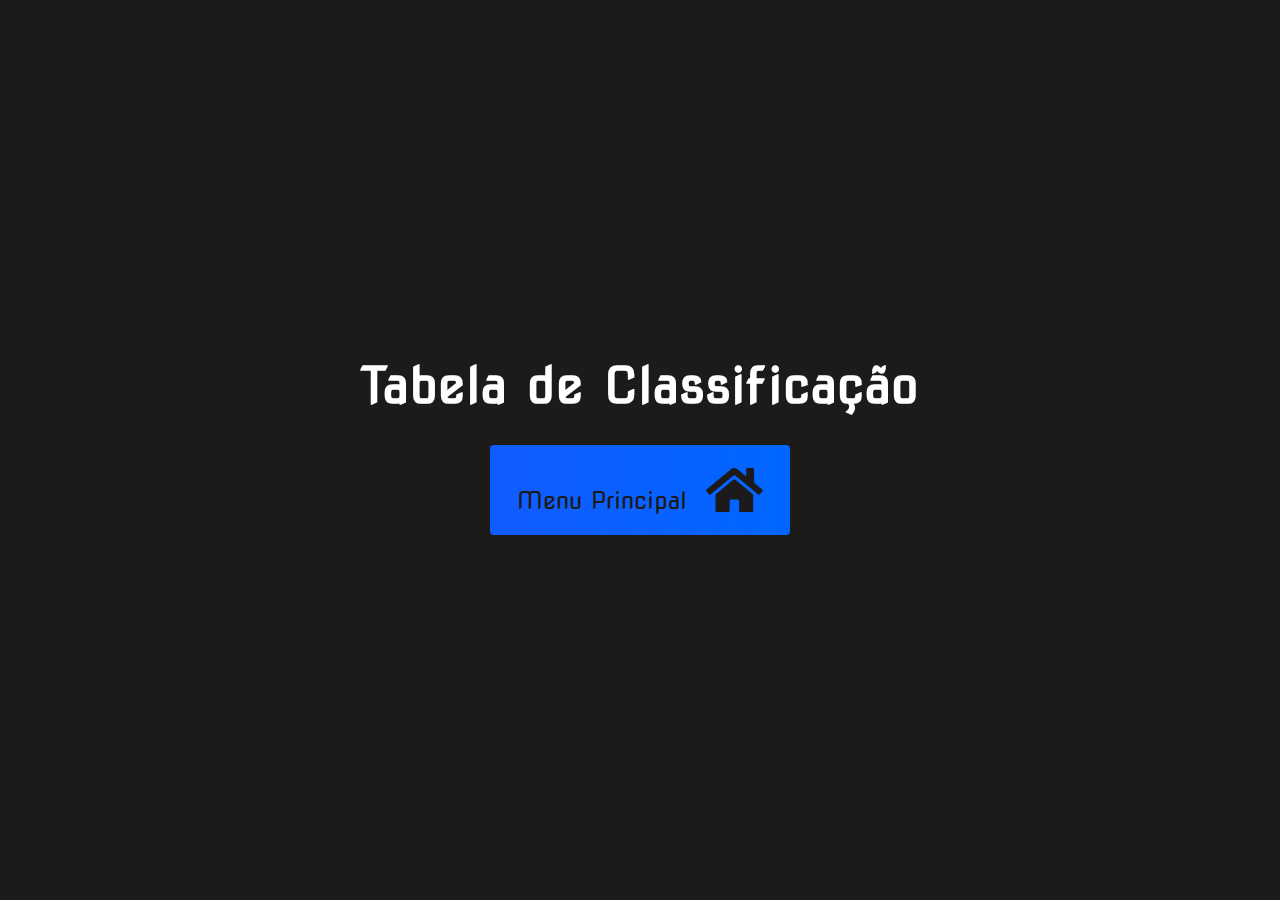
==== highScores.html @ 34e2d85b "Add files via upload" ====
<!DOCTYPE html>
<html lang="pt-BR">
<head>
    <meta charset="UTF-8">
    <meta name="viewport" content="width=device-width, initial-scale=1.0">
    <title>High Scores</title>
    <link rel="stylesheet" href="style.css">
    <link rel="stylesheet" href="highScores.css">
    <link rel="stylesheet" href="https://use.fontawesome.com/releases/v5.13.1/css/all.css" crossorigin="anonymous">
</head>
<body>
    <div class="container">
        <div id="highScores" class="flex-column flex-center">
            <h1 id="pontuacaoFinal">Tabela de Classificação</h1>
            <ul id="highScoresList"></ul>
            <a href="index.html" class="btn">Menu Principal <i class="fas fa-home"></i></a>
        </div>
    </div>
    <script src="highScores.js"></script>
</body>
</html>
---- style.css ----
@import url('https://fonts.googleapis.com/css2?family=Nova+Square&display=swap');

:root {
    background-color: rgb(29, 26, 26);
}

* {
    box-sizing: border-box;
    margin: 0;
    padding: 0;
    font-size: 62.5%;
    font-family: 'Nova Square', cursive;
}

h1 {
    font-size: 5.4rem;
    color: #fff;
    margin-bottom: 5rem;
}

h2 {
    font-size: 4.2rem;
    margin-bottom: 4rem;
}

.container {
    width: 100vw;
    height: 100vh;
    display: flex;
    justify-content: center;
    align-items: center;
    max-width: 80rem;
    margin: 0 auto;
    padding: 2rem;
}

.flex-column {
    display: flex;
    flex-direction: column;
}

.flex-center {
    justify-content: center;
    align-items: center;
}

.justify-center {
    justify-content: center;
}

.text-center {
    text-align: center;
}

.hidden {
    display: none;
}

.btn {
    font-size: 2.4rem;
    padding: 2rem 0;
    width: 100%; /* Ajustado para largura completa do container */
    text-align: center;
    margin-bottom: 1rem;
    text-decoration: none;
    color: rgb(28, 26, 26);
    background: linear-gradient(90deg, rgb(18, 92, 255) 0%, rgb(0, 102, 255) 100%);
    border-radius: 4px;
    display: inline-block; /* Garantir que o botão seja um elemento de bloco inline */
}

.btn:hover {
    cursor: pointer;
    box-shadow: 0 0.4rem 1.4rem rgba(8, 114, 244, 0.6);
    transition: transform 150ms;
    transform: scale(1.03);
}

.btn[disabled]:hover {
    cursor: not-allowed;
    box-shadow: none;
    transform: none;
}

#highscore-btn {
    background: linear-gradient(90deg, rgb(255, 247, 9) 0%, rgb(240, 221, 6) 100%);
}

#highscore-btn:hover {
    box-shadow: 0 0.4rem 1.4rem 0 rgba(255, 255, 0, 0.5);
}

.fa-crown {
    font-size: 2.5rem;
    margin-left: 1rem;
}

/* End Page CSS */

.end-form-container {
    width: 100%;
    display: flex;
    flex-direction: column;
    align-items: center;
    max-width: 30rem; 
}

input {
    margin-bottom: 1rem;
    width: 100%; 
    padding: 1.5rem;
    font-size: 1.8rem;
    border: none;
    box-shadow: 0 0.1rem 1.4rem 0 rgba(86, 185, 235, 0.5);
}

input::placeholder {
    color: #aaa;
}

#nomeUsuario {
    margin-bottom: 3rem;
    width: 100%;  
    outline: none;
}

#end-text {
    font-size: 2.4rem;
    color: #fff;
    text-align: center;
}

#salvarPontuacaoBtn {
    border: none;
    width: 100%; /
}

.fa-home {
    margin-left: 1rem;
    font-size: 2.1em;
    color: rgb(28, 26, 26);
}
---- highScores.css ----
body {
    color: #fff;
    background-color: rgb(29, 26, 26);
}

.container {
    width: 100vw;
    height: 100vh;
    display: flex;
    justify-content: center;
    align-items: center;
    max-width: 80rem;
    margin: 0 auto;
    padding: 2rem;
}

.flex-column {
    display: flex;
    flex-direction: column;
    align-items: center;
}

.flex-center {
    justify-content: center;
    align-items: center;
}

.btn {
    font-size: 2.4rem;
    padding: 2rem 0;
    width: 30rem;
    text-align: center;
    margin-bottom: 1rem;
    text-decoration: none;
    color: rgb(28, 26, 26);
    background: linear-gradient(90deg, rgb(18, 92, 255) 0%, rgb(0, 102, 255) 100%);
    border-radius: 4px;
    display: inline-block;
}

.btn:hover {
    cursor: pointer;
    box-shadow: 0 0.4rem 1.4rem rgba(8, 114, 244, 0.6);
    transition: transform 150ms;
    transform: scale(1.03);
}

.fa-home {
    margin-left: 1rem;
    font-size: 2.1em;
    color: rgb(28, 26, 26);
}

#pontuacaoFinal {
    font-size: 5rem;
    margin-bottom: 3rem;
}

#highScoresList {
    list-style: none;
    padding: 0;
}

.high-score {
    font-size: 2.8rem;
    margin-bottom: 0.5rem;
}
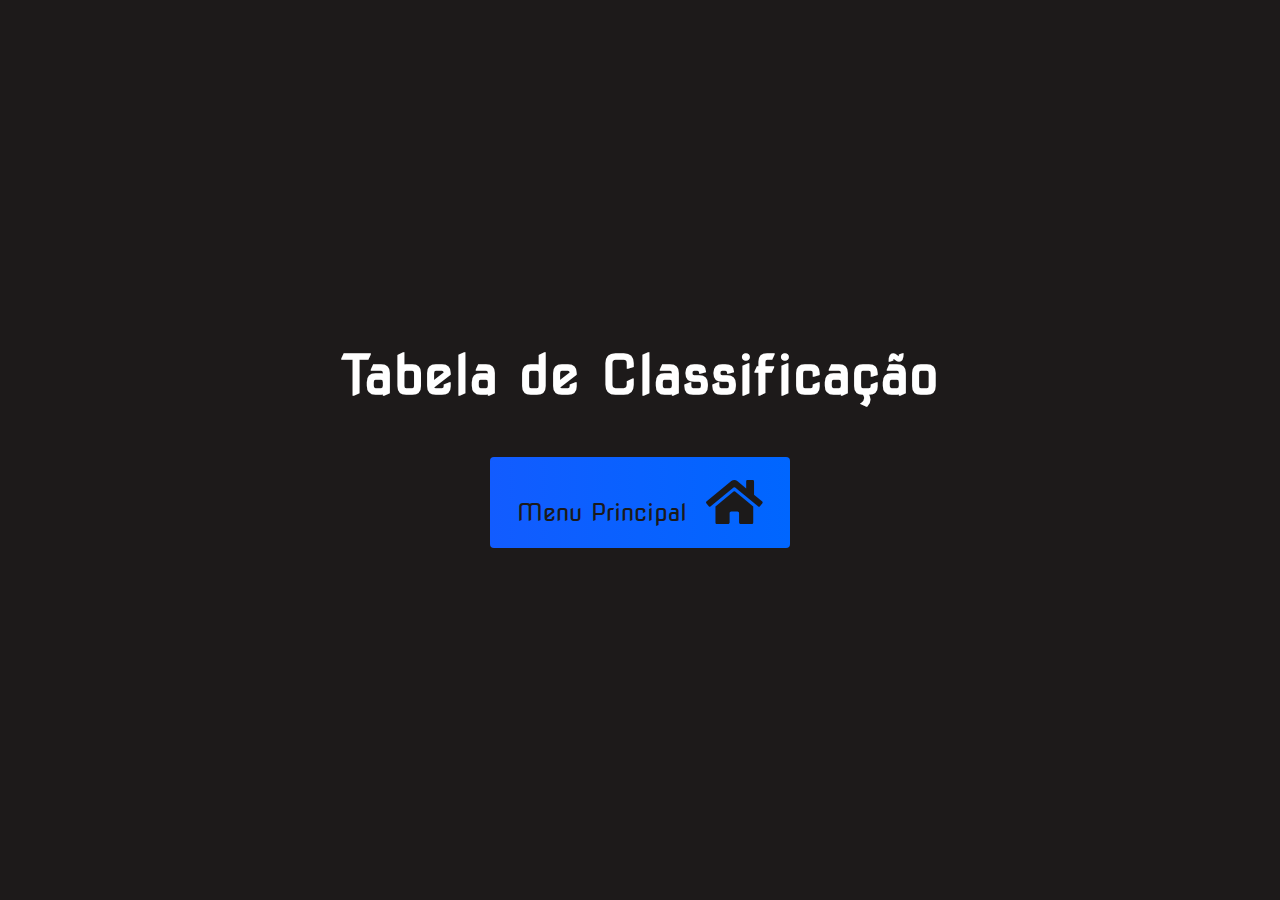
==== commit 56a3d60c: "Add files via upload" ====
--- a/highScores.html
+++ b/highScores.html
@@ -3,7 +3,7 @@
 <head>
     <meta charset="UTF-8">
     <meta name="viewport" content="width=device-width, initial-scale=1.0">
-    <title>High Scores</title>
+    <title>Pontuações Altas</title>
     <link rel="stylesheet" href="style.css">
     <link rel="stylesheet" href="highScores.css">
     <link rel="stylesheet" href="https://use.fontawesome.com/releases/v5.13.1/css/all.css" crossorigin="anonymous">
@@ -11,7 +11,7 @@
 <body>
     <div class="container">
         <div id="highScores" class="flex-column flex-center">
-            <h1 id="pontuacaoFinal">Tabela de Classificação</h1>
+            <h1 id="scoreTitle">Tabela de Classificação</h1>
             <ul id="highScoresList"></ul>
             <a href="index.html" class="btn">Menu Principal <i class="fas fa-home"></i></a>
         </div>
--- a/style.css
+++ b/style.css
@@ -59,14 +59,14 @@
 .btn {
     font-size: 2.4rem;
     padding: 2rem 0;
-    width: 100%; /* Ajustado para largura completa do container */
+    width: 100%;
     text-align: center;
     margin-bottom: 1rem;
     text-decoration: none;
     color: rgb(28, 26, 26);
     background: linear-gradient(90deg, rgb(18, 92, 255) 0%, rgb(0, 102, 255) 100%);
     border-radius: 4px;
-    display: inline-block; /* Garantir que o botão seja um elemento de bloco inline */
+    display: inline-block;
 }
 
 .btn:hover {
@@ -102,12 +102,12 @@
     display: flex;
     flex-direction: column;
     align-items: center;
-    max-width: 30rem; 
+    max-width: 30rem;
 }
 
 input {
     margin-bottom: 1rem;
-    width: 100%; 
+    width: 100%;
     padding: 1.5rem;
     font-size: 1.8rem;
     border: none;
@@ -120,7 +120,7 @@
 
 #nomeUsuario {
     margin-bottom: 3rem;
-    width: 100%;  
+    width: 100%;
     outline: none;
 }
 
@@ -132,7 +132,7 @@
 
 #salvarPontuacaoBtn {
     border: none;
-    width: 100%; /
+    width: 100%;
 }
 
 .fa-home {
@@ -140,3 +140,21 @@
     font-size: 2.1em;
     color: rgb(28, 26, 26);
 }
+
+.hidden {
+    display: none;
+}
+
+.mensagem-confirmacao {
+    color: green;
+    font-weight: bold;
+    text-align: center;
+    margin-top: 20px; 
+    margin-bottom: 20px; 
+    font-size: 2rem;
+    padding: 15px; 
+    background-color: rgba(0, 128, 0, 0.1);
+    border: 2px solid green;
+    border-radius: 4px;
+    width: 100%;
+}
